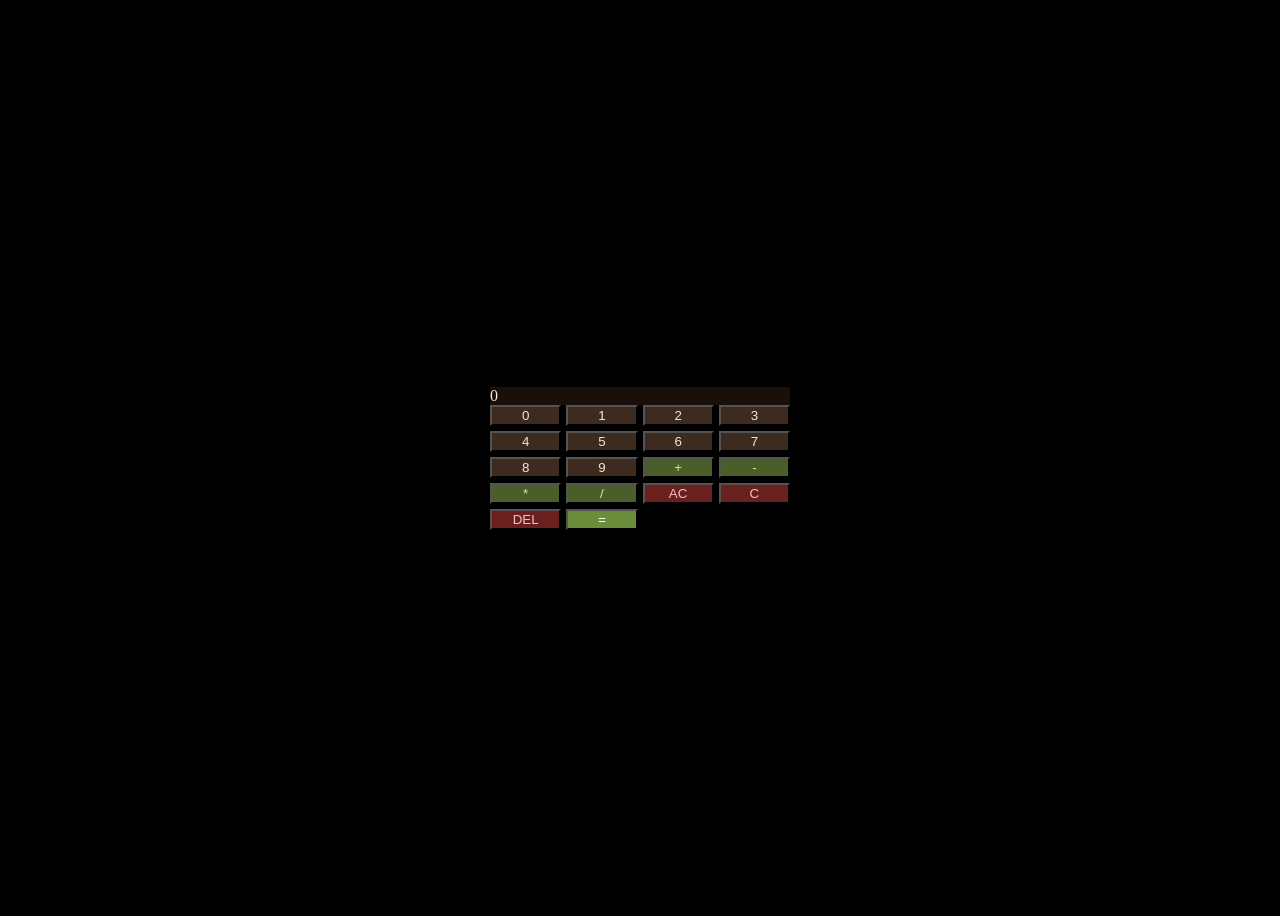
==== index.html @ 8e3c3c88 "Rename cal.html to index.html" ====
<!DOCTYPE html>
<html lang=en>
    <head>
        <title>CALCULATOR</title>
        <meta charset="UTF-8">
        <meta name="viewport" content="width=device-width, initial-scale=1.0">
        <link rel="stylesheet" href="style.css">
    </head>
    <body>
        <div id="calculator">
            <div id="display">0</div>
            <div id="buttons">
                <button class="num" onclick="inputNum('0')">0</button>
                <button class="num" onclick="inputNum('1')">1</button>
                <button class="num" onclick="inputNum('2')">2</button>
                <button class="num" onclick="inputNum('3')">3</button>
                <button class="num" onclick="inputNum('4')">4</button>
                <button class="num" onclick="inputNum('5')">5</button>
                <button class="num" onclick="inputNum('6')">6</button>
                <button class="num" onclick="inputNum('7')"">7</button>
                <button class="num" onclick="inputNum('8')"">8</button>
                <button class="num" onclick="inputNum('9')"">9</button>

                <button class="op" onclick="inputOp('+')">+</button>
                <button class="op" onclick="inputOp('-')">-</button>
                <button class="op" onclick="inputOp('*')">*</button>
                <button class="op" onclick="inputOp('/')">/</button>

                <button class="clear" onclick="clearAll()">AC</button>
                <button class="clear" onclick="clearEntry()">C</button>
                <button class="clear" onclick="deleteLast()">DEL</button>
                <button id="equals" onclick="calculate()">=</button>
            </div>
        
        <script src="calc.js"></script>
    </body>
</html>
---- style.css ----
#calculator{
    width: 300px;
}

body{
    background-color: black;
    display: flex;
    justify-content: center;
    align-items:center;
    height:100vh;
}
#display{
    background-color: #1a0f0a;
    color:#f5e6d3;
}
#buttons{
    display: grid;
    grid-template-columns: repeat(4, 1fr);
    gap: 5px;
}
.num{
    background-color: #3d2b1f;
    color:#f5e6d3;
}
.op{
    background-color:#4a5e2a;
    color:#d4e8a0;
}
.clear{
    background-color: #6b2020;
    color:#f5c0c0;
}
#equals{
    background-color: #6b8c3a;
    color:#ffffff;
}
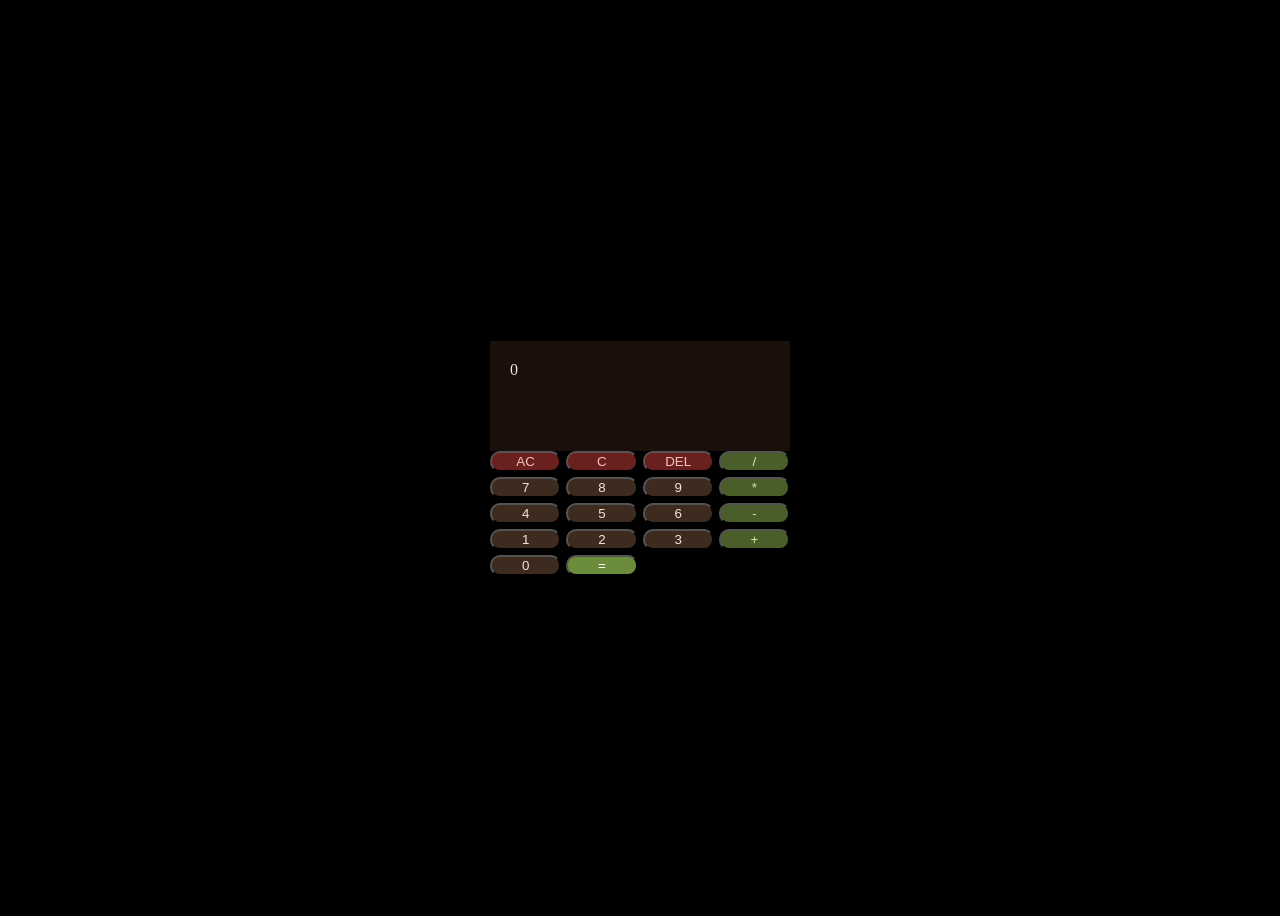
==== commit 4ac9c74f: "Rearrange calculator buttons in index.html" ====
--- a/index.html
+++ b/index.html
@@ -10,25 +10,23 @@
         <div id="calculator">
             <div id="display">0</div>
             <div id="buttons">
-                <button class="num" onclick="inputNum('0')">0</button>
+                <button class="clear" onclick="clearAll()">AC</button>
+                <button class="clear" onclick="clearEntry()">C</button>
+                <button class="clear" onclick="deleteLast()">DEL</button>
+                <button class="op" onclick="inputOp('/')">/</button>
+                <button class="num" onclick="inputNum('7')"">7</button>
+                <button class="num" onclick="inputNum('8')"">8</button>
+                <button class="num" onclick="inputNum('9')"">9</button>
+                <button class="op" onclick="inputOp('*')">*</button>
+                <button class="num" onclick="inputNum('4')">4</button>
+                <button class="num" onclick="inputNum('5')">5</button>
+                <button class="num" onclick="inputNum('6')">6</button>
+                <button class="op" onclick="inputOp('-')">-</button>
                 <button class="num" onclick="inputNum('1')">1</button>
                 <button class="num" onclick="inputNum('2')">2</button>
                 <button class="num" onclick="inputNum('3')">3</button>
-                <button class="num" onclick="inputNum('4')">4</button>
-                <button class="num" onclick="inputNum('5')">5</button>
-                <button class="num" onclick="inputNum('6')">6</button>
-                <button class="num" onclick="inputNum('7')"">7</button>
-                <button class="num" onclick="inputNum('8')"">8</button>
-                <button class="num" onclick="inputNum('9')"">9</button>
-
                 <button class="op" onclick="inputOp('+')">+</button>
-                <button class="op" onclick="inputOp('-')">-</button>
-                <button class="op" onclick="inputOp('*')">*</button>
-                <button class="op" onclick="inputOp('/')">/</button>
-
-                <button class="clear" onclick="clearAll()">AC</button>
-                <button class="clear" onclick="clearEntry()">C</button>
-                <button class="clear" onclick="deleteLast()">DEL</button>
+                <button class="num" onclick="inputNum('0')">0</button>
                 <button id="equals" onclick="calculate()">=</button>
             </div>
         
--- a/style.css
+++ b/style.css
@@ -12,6 +12,8 @@
 #display{
     background-color: #1a0f0a;
     color:#f5e6d3;
+    height: 70px;
+    padding: 20px;
 }
 #buttons{
     display: grid;
@@ -21,16 +23,20 @@
 .num{
     background-color: #3d2b1f;
     color:#f5e6d3;
+    border-radius: 10px;
 }
 .op{
     background-color:#4a5e2a;
     color:#d4e8a0;
+    border-radius: 10px;
 }
 .clear{
     background-color: #6b2020;
     color:#f5c0c0;
+    border-radius: 10px;
 }
 #equals{
     background-color: #6b8c3a;
     color:#ffffff;
-}+    border-radius: 10px;
+}
